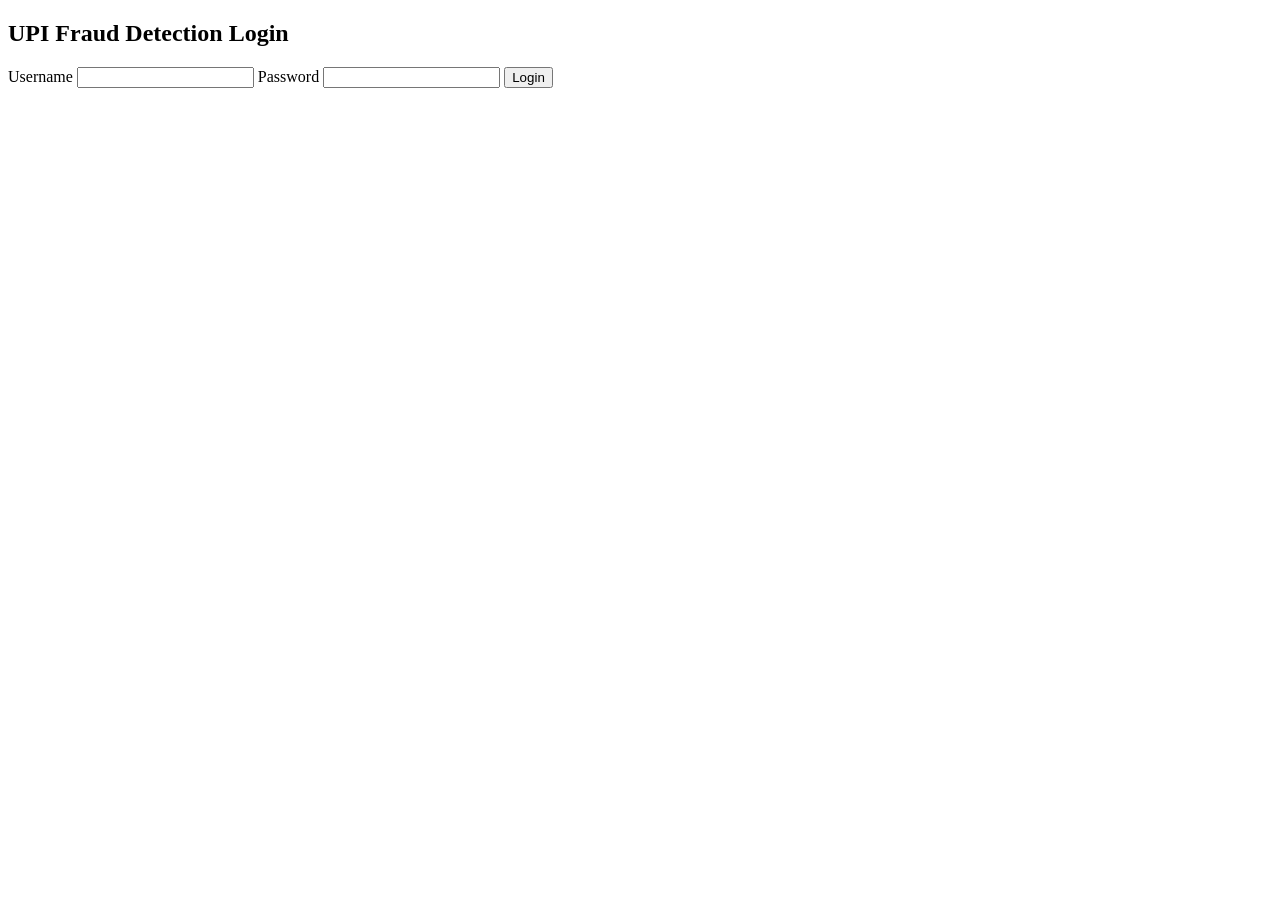
==== templates/login.html @ 7633a11b "Create login.html" ====
<!DOCTYPE html>
<html>
<head>
<title>Login</title>
<link rel="stylesheet"href="{{url_for('static',filename='style.css')}}">
</head>

<body>
<div class="container">   

<h2>UPI Fraud Detection Login</h2>

<form method="post">

Username
<input name="username">

Password
<input name="password" type="password">

<button type="submit">Login</button>

</form>
</div>

</body>
</html>
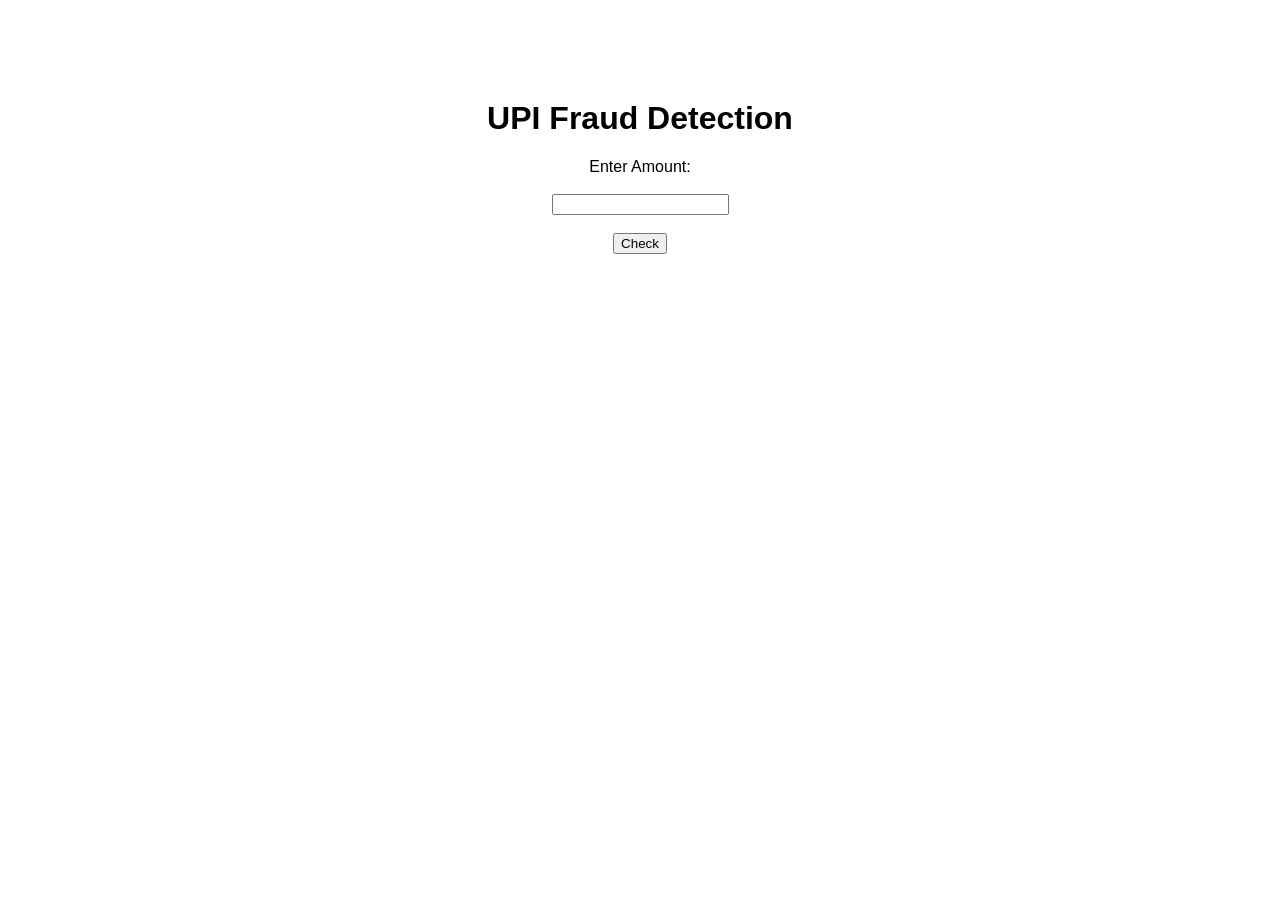
==== commit 5ced5831: "fixed all html files" ====
--- a/templates/login.html
+++ b/templates/login.html
@@ -1,27 +1,18 @@
 <!DOCTYPE html>
 <html>
 <head>
-<title>Login</title>
-<link rel="stylesheet"href="{{url_for('static',filename='style.css')}}">
+    <title>UPI Fraud Detection</title>
 </head>
+<body style="text-align:center; margin-top:100px; font-family:Arial;">
 
-<body>
-<div class="container">   
+    <h1>UPI Fraud Detection</h1>
 
-<h2>UPI Fraud Detection Login</h2>
+    <form action="/" method="POST">
+        <label>Enter Amount:</label><br><br>
+        <input type="number" name="amount" required><br><br>
 
-<form method="post">
-
-Username
-<input name="username">
-
-Password
-<input name="password" type="password">
-
-<button type="submit">Login</button>
-
-</form>
-</div>
+        <button type="submit">Check</button>
+    </form>
 
 </body>
-</html>
+</html>
